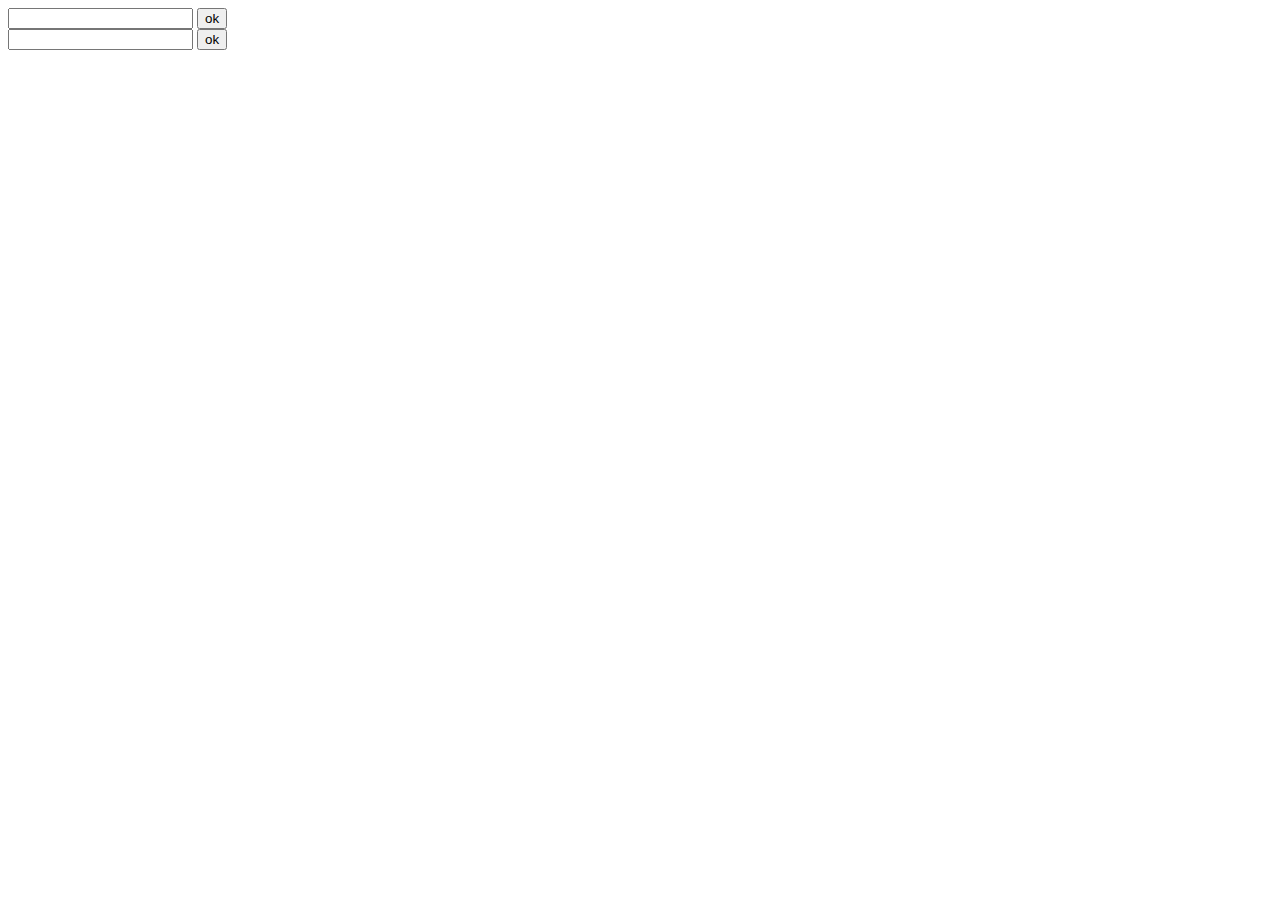
==== anagram.html @ 2bcad433 "wacky, horribly incorrect animations" ====
<!set position absolute at the beginning when we access the xy positions of the characters >
<!generate different css keyframes because right now all animations triggered within 2s are using the same block >

<!DOCTYPE html>
<html>
  <head>
    <meta charset="utf-8">
    <link href="index.css" rel="stylesheet" type="text/css" />
    <title></title>
  </head>

  <body>
    <style>
      @-webkit-keyframes anagramize {}
      @keyframes anagramize {}

      .boo {
        display: inline-block;
        position: absolute;
      }
    </style>

    <form id="initial-text-form">
      <input id="initial-text" type="text" />
      <button>ok</button>
    </form>

    <form id="final-text-form">
      <input id="final-text" type="text" />
      <button>ok</button>
    </form>

    <div id="text-display">
    </div>

    <script>
      "use strict"

      class Anagram {
        constructor(initialText) {
          this.initialText = initialText
          this.allChars = []
        }

        getCharData(character, characterSpan) {
          let charData = {}
          charData.character = character
          charData.left = characterSpan.offsetLeft
          charData.top = characterSpan.offsetTop
          return charData
        }

        getOffscreenX() {
          if (Math.random() > 0.5) {
            return window.innerWidth + 1
          }
          else {
            return -1
          }
        }

        getOffscreenY() {
          if (Math.random() > 0.5) {
            return window.innerHeight + 1
          }
          else {
            return - 1
          }
        }

        getOffScreenCoords() {
          if (Math.random() > 0.5) {
            let x = this.getOffscreenX()
            let y = Math.random()*window.innerHeight
            return [x,y]
          } else {
            let x = Math.random()*window.innerWidth
            let y = this.getOffscreenY()
            return [x,y]
          }
        }

        getTransitionChar(character, x1, y1, x2, y2) {
          let charData = {}
          charData.character = character
          charData.x1 = x1
          charData.y1 = y1
          charData.x2 = x2
          charData.y2 = y2
          return charData
        }

        processInitialChars(destination) {
          destination.innerHTML = ''
          let characterArray = (this.initialText).split('')
          characterArray.forEach((character, i) => {
            let characterSpan = this.displayChar(character, destination)
            let finalCharObj = this.getCharData(character, characterSpan)
            characterArray[i] = finalCharObj
          })
          this.initialTextData = characterArray
        }

        processFinalChars(destination) {
          destination.innerHTML = ''
          let characterArray = (this.finalText).split('')

          characterArray.forEach((character, i) => {
            let characterSpan = this.displayChar(character, destination)
            let finalCharObj = this.getCharData(character, characterSpan)
            characterArray[i] = finalCharObj
            let found = false
            this.initialTextData.forEach((initialCharObj, j) => {
              if (initialCharObj.character === finalCharObj.character && found === false) {
                found = true
                this.allChars.push(this.getTransitionChar(
                  finalCharObj.character,
                  initialCharObj.left,
                  initialCharObj.top,
                  finalCharObj.left,
                  finalCharObj.top
                ))

                let index = this.initialTextData.indexOf(initialCharObj)
                this.initialTextData.splice(index, 1)
                return
              }
            })
            if (found === false) {
              var offscreenCoords = this.getOffScreenCoords()
              this.allChars.push(this.getTransitionChar(
                finalCharObj.character,
                offscreenCoords[0],
                offscreenCoords[1],
                finalCharObj.left,
                finalCharObj.top
              ))
            }
          })

          this.initialTextData.forEach((initialCharObj, i) => {
            var offscreenCoords = this.getOffScreenCoords()
            this.allChars.push(this.getTransitionChar(
              initialCharObj.character,
              initialCharObj.left,
              initialCharObj.left,
              offscreenCoords[0],
              offscreenCoords[1]
            ))
          })

          this.finalTextData = characterArray
          this.displayAllChars(destination)
        }

        displayChar(character, destination) {
          let characterSpan = document.createElement("span")
          characterSpan.innerHTML = character
          destination.appendChild(characterSpan)
          return characterSpan
        }

        getCharAnimation(char) {

        }

        displayAllChars(destination) {
          destination.innerHTML = ''

          this.allChars.forEach((char, i) => {
            let charSpan = document.createElement("span")
            charSpan.innerHTML = char.character
            charSpan.className = "boo"
            let styles = document.styleSheets
            let animation = styles[1].cssRules[1]
            animation.appendRule("0% { left:" + char.x1 + "px; top: " + char.y1 + "px; }")
            animation.appendRule("100% { left:" + char.x2 + "px; top: " + char.y2 + "px; }")
            charSpan.style.animationDuration = "2s"
            charSpan.style.animationName = "anagramize"
            charSpan.style.left = char.x2 + "px"
            charSpan.style.top = char.y2 + "px"
            debugger
            destination.appendChild(charSpan)
          })
        }

        updateFinalText(finalText) {
          this.finalText = finalText
        }
      }

      let currentAnagram,
          initialTextForm = document.getElementById("initial-text-form"),
          initialTextInput = document.getElementById("initial-text"),
          finalTextForm = document.getElementById("final-text-form"),
          finalTextInput = document.getElementById("final-text"),
          textDisplay = document.getElementById("text-display")

      initialTextForm.addEventListener("submit", (e) => {
        e.preventDefault()
        currentAnagram = new Anagram(initialTextInput.value)
        currentAnagram.processInitialChars(textDisplay)
      })

      finalTextForm.addEventListener("submit", (e) => {
        e.preventDefault()
        if (currentAnagram) {
          currentAnagram.updateFinalText(finalTextInput.value)
          currentAnagram.processFinalChars(textDisplay)
        }
      })

    </script>
  </body>
</html>
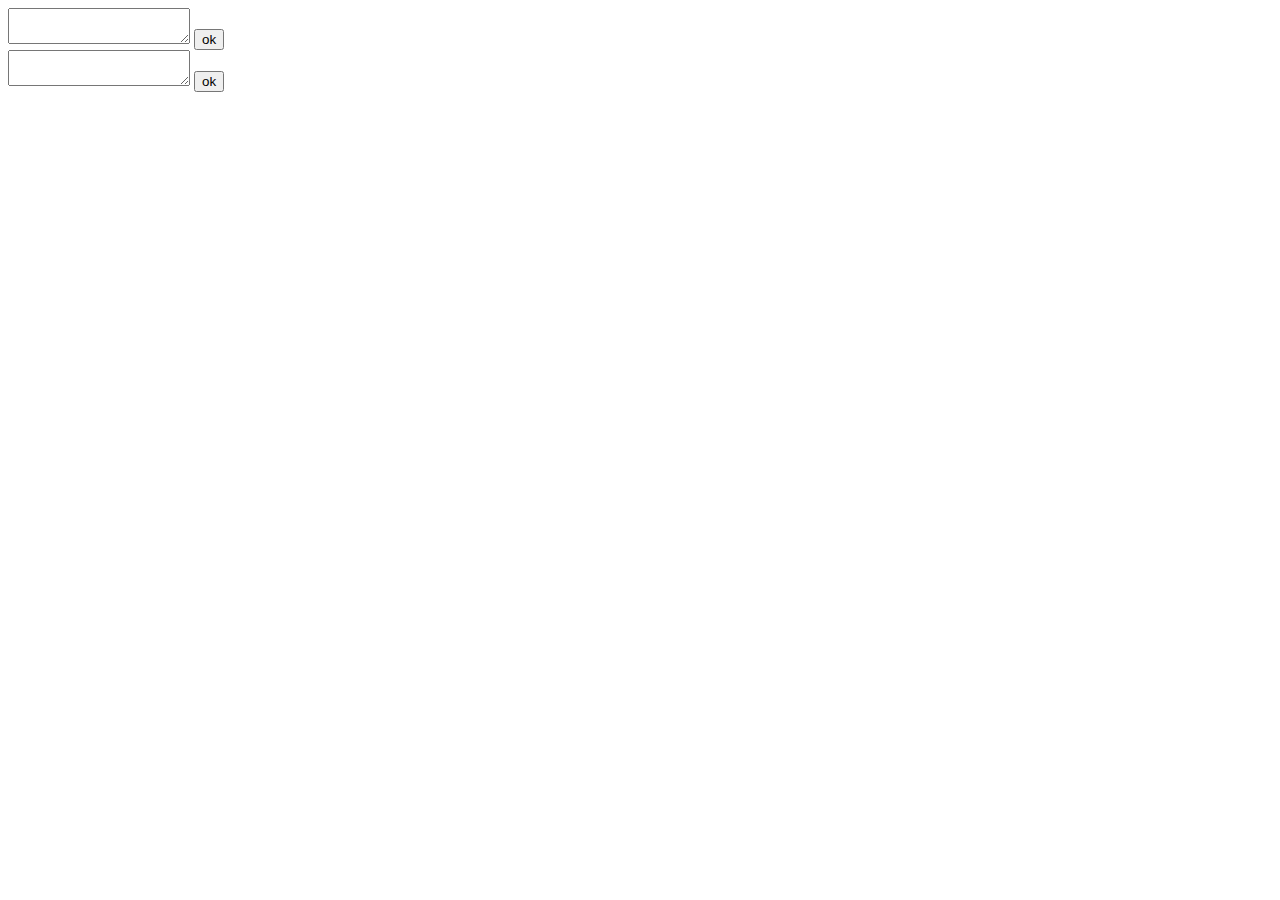
==== commit aaad81cb: "refactored getOffscreenCoords" ====
--- a/anagram.html
+++ b/anagram.html
@@ -1,6 +1,3 @@
-<!set position absolute at the beginning when we access the xy positions of the characters >
-<!generate different css keyframes because right now all animations triggered within 2s are using the same block >
-
 <!DOCTYPE html>
 <html>
   <head>
@@ -11,9 +8,6 @@
 
   <body>
     <style>
-      @-webkit-keyframes anagramize {}
-      @keyframes anagramize {}
-
       .boo {
         display: inline-block;
         position: absolute;
@@ -21,12 +15,12 @@
     </style>
 
     <form id="initial-text-form">
-      <input id="initial-text" type="text" />
+      <textarea id="initial-text"></textarea>
       <button>ok</button>
     </form>
 
     <form id="final-text-form">
-      <input id="final-text" type="text" />
+      <textarea id="final-text"></textarea>
       <button>ok</button>
     </form>
 
@@ -50,33 +44,22 @@
           return charData
         }
 
-        getOffscreenX() {
-          if (Math.random() > 0.5) {
-            return window.innerWidth + 1
-          }
-          else {
-            return -1
-          }
-        }
+        getOffScreenCoords() {
+          let random = Math.random(),
+              xLeft = random * (window.innerWidth / 2) * -1,
+              xRight = (random * (window.innerWidth / 2)) + window.innerWidth,
+              yTop = random * (window.innerHeight / 2) * -1,
+              yBottom = (random * (window.innerHeight / 2)) + window.innerWidth
 
-        getOffscreenY() {
-          if (Math.random() > 0.5) {
-            return window.innerHeight + 1
-          }
-          else {
-            return - 1
-          }
-        }
-
-        getOffScreenCoords() {
-          if (Math.random() > 0.5) {
-            let x = this.getOffscreenX()
-            let y = Math.random()*window.innerHeight
-            return [x,y]
+          console.log(xLeft, xRight, yTop, yBottom)
+          if (random >= 0.75) {
+            return [xLeft, yTop]
+          } else if (random >= 0.5) {
+            return [xLeft, yBottom]
+          } else if (random >= 0.25) {
+            return [xRight, yBottom]
           } else {
-            let x = Math.random()*window.innerWidth
-            let y = this.getOffscreenY()
-            return [x,y]
+            return [xRight, yTop]
           }
         }
 
@@ -143,7 +126,7 @@
             this.allChars.push(this.getTransitionChar(
               initialCharObj.character,
               initialCharObj.left,
-              initialCharObj.left,
+              initialCharObj.top,
               offscreenCoords[0],
               offscreenCoords[1]
             ))
@@ -160,26 +143,22 @@
           return characterSpan
         }
 
-        getCharAnimation(char) {
-
-        }
-
         displayAllChars(destination) {
           destination.innerHTML = ''
 
           this.allChars.forEach((char, i) => {
             let charSpan = document.createElement("span")
             charSpan.innerHTML = char.character
-            charSpan.className = "boo"
-            let styles = document.styleSheets
-            let animation = styles[1].cssRules[1]
-            animation.appendRule("0% { left:" + char.x1 + "px; top: " + char.y1 + "px; }")
-            animation.appendRule("100% { left:" + char.x2 + "px; top: " + char.y2 + "px; }")
+            charSpan.className = "boo " + i
+            let styleSheets = document.styleSheets
+            let cssRules = styleSheets[1].cssRules
+            styleSheets[1].insertRule("@keyframes animate" + i + "{}", cssRules.length)
+            cssRules[cssRules.length - 1].appendRule("0% { left:" + char.x1 + "px; top: " + char.y1 + "px; }")
+            cssRules[cssRules.length - 1].appendRule("100% { left:" + char.x2 + "px; top: " + char.y2 + "px; }")
             charSpan.style.animationDuration = "2s"
-            charSpan.style.animationName = "anagramize"
+            charSpan.style.animationName = "animate" + i
             charSpan.style.left = char.x2 + "px"
             charSpan.style.top = char.y2 + "px"
-            debugger
             destination.appendChild(charSpan)
           })
         }
@@ -210,6 +189,7 @@
         }
       })
 
+
     </script>
   </body>
 </html>
